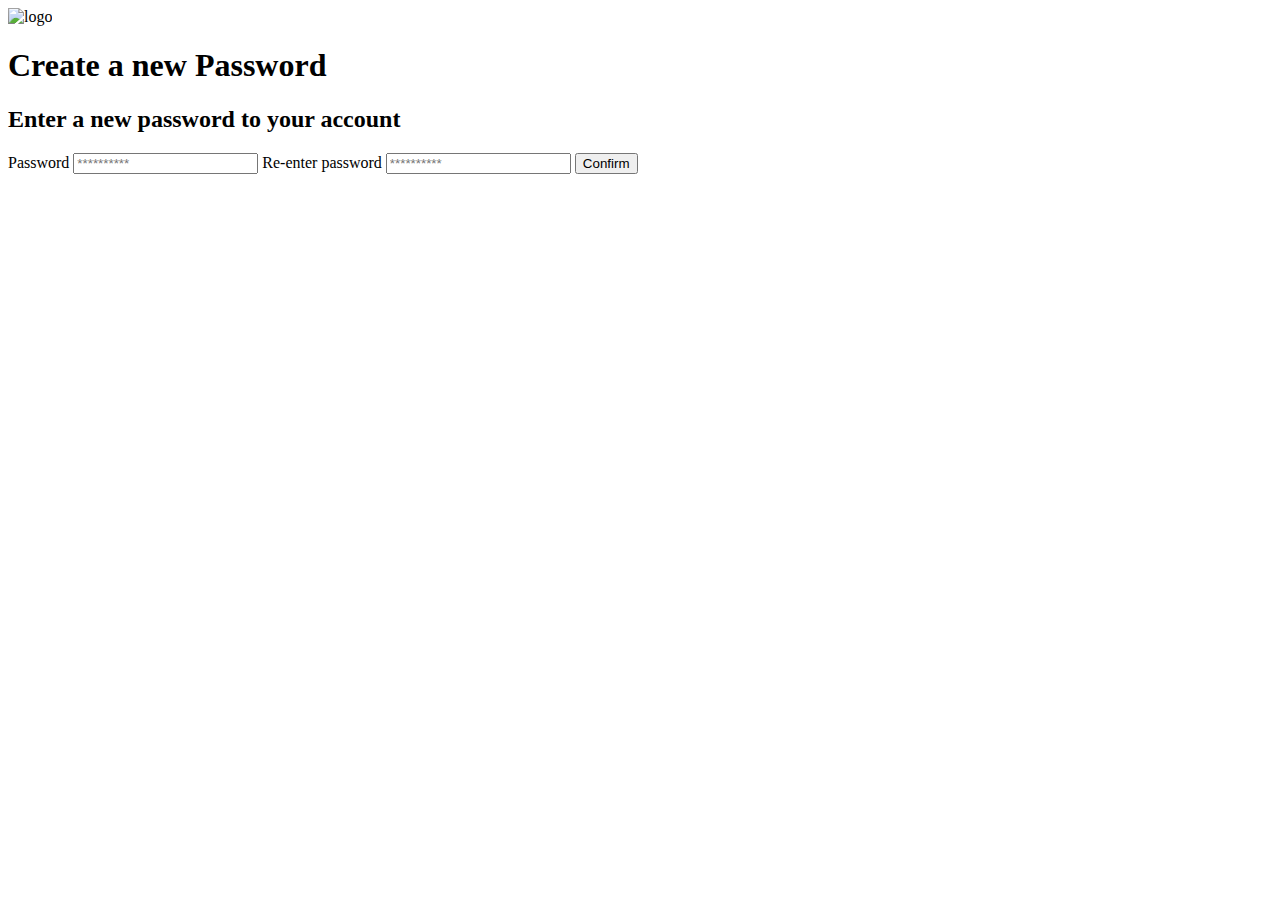
==== login.html @ bd33f134 "Add structure in login" ====
<!DOCTYPE html>
<html lang="es">
<head>
  <meta charset="UTF-8">
  <meta http-equiv="X-UA-Compatible" content="IE=edge">
  <meta name="viewport" content="width=device-width, initial-scale=1.0">
  <title>Document</title>
</head>
<body>


  <div class="login">

    <div class="form_container">

      <img src="" alt="logo" class="form_logo">
      <h1 class="form_title">Create a new Password</h1>
      <h2 class="form_subtitle">Enter a new password to your account</h2>

      <form action="#" class="form_form">
        <label for="form_pass">Password</label>
        <input type="password" id="form_pass" class="input-pass" placeholder="**********">

        <label for="form_pass-reenter">Re-enter password</label>
        <input type="password" id="form_pass-reen" class="input_pass reen" placeholder="**********">

        <input type="submit" value="Confirm" class="buttom buttom-login">
      </form>

    </div>
  </div>


</body>
</html>
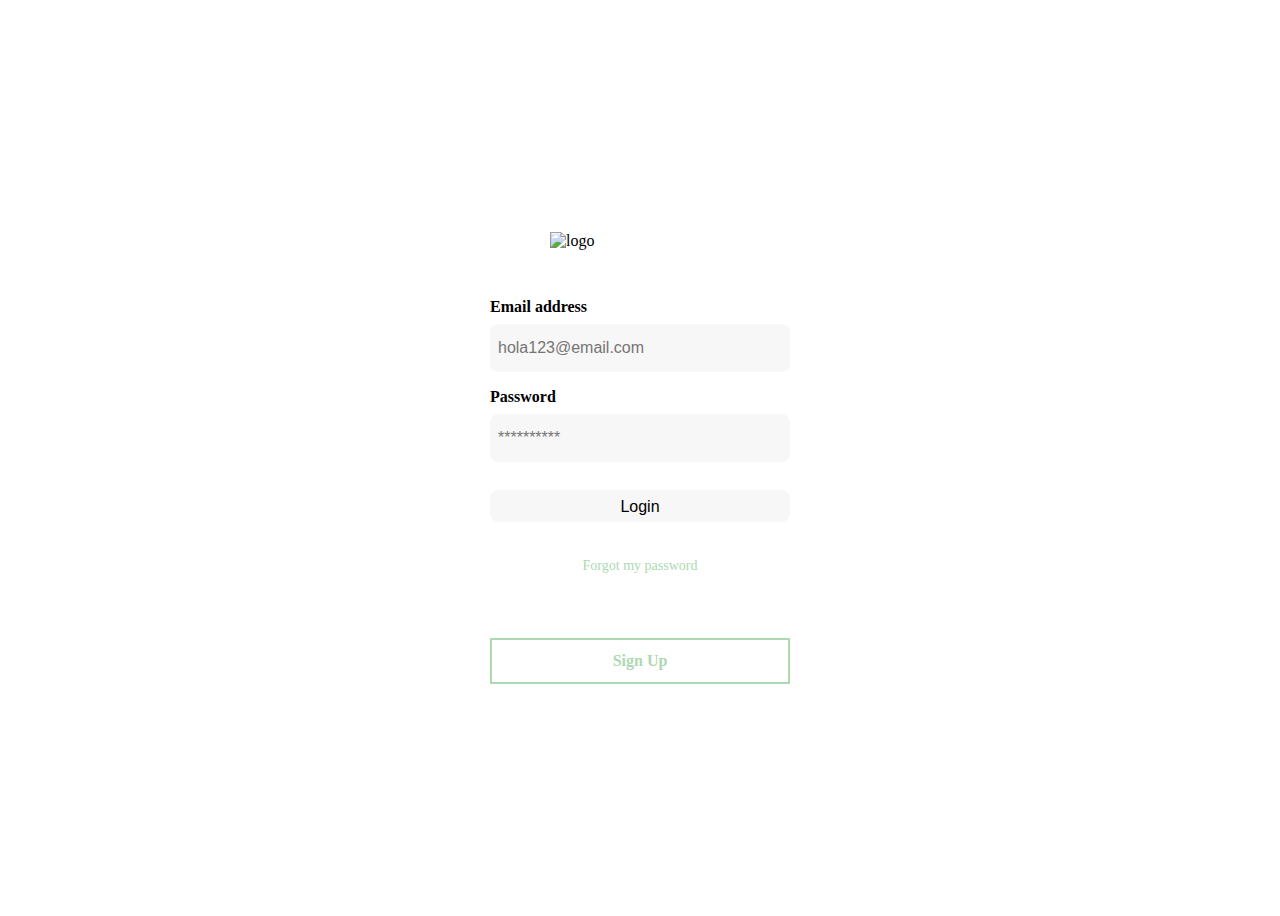
==== commit fe495e5a: "Add login html & css" ====
--- a/login.html
+++ b/login.html
@@ -5,31 +5,40 @@
   <meta http-equiv="X-UA-Compatible" content="IE=edge">
   <meta name="viewport" content="width=device-width, initial-scale=1.0">
   <title>Document</title>
+
+  <!-- Enlace a CSS -->
+  <link rel="stylesheet" href="style.css">
+  <link rel="stylesheet" href="style-login.css">
+
+
+  <!-- Enlace a google Fonts -->
+  <link rel="preconnect" href="https://fonts.googleapis.com">
+  <link rel="preconnect" href="https://fonts.gstatic.com" crossorigin>
+  <link href="https://fonts.googleapis.com/css2?family=Quicksand:wght@300;500;700&display=swap" rel="stylesheet">
 </head>
 <body>
+  
+  <div class="main">
 
+    <div class="login">
 
-  <div class="login">
+      <img src="./Platzi_YardSale_Logos/logo_yard_sale.svg" alt="logo" class="login_logo">
 
-    <div class="form_container">
+      <form action="#" class="login_form">
+        <label for="form_email">Email address</label>
+        <input type="email" id="form_email" class="input_email" placeholder="hola123@email.com">
 
-      <img src="" alt="logo" class="form_logo">
-      <h1 class="form_title">Create a new Password</h1>
-      <h2 class="form_subtitle">Enter a new password to your account</h2>
+        <label for="form_pass">Password</label>
+        <input type="password" id="form_pass" class="input_pass" placeholder="**********">
 
-      <form action="#" class="form_form">
-        <label for="form_pass">Password</label>
-        <input type="password" id="form_pass" class="input-pass" placeholder="**********">
+        <input type="submit" value="Login" class="buttom buttom-login">
 
-        <label for="form_pass-reenter">Re-enter password</label>
-        <input type="password" id="form_pass-reen" class="input_pass reen" placeholder="**********">
+        <a href="/">Forgot my password</a>
 
-        <input type="submit" value="Confirm" class="buttom buttom-login">
       </form>
 
+      <buttom class="buttom buttom-signup">Sign Up</buttom>
     </div>
   </div>
-
-
 </body>
 </html>--- a/style-login.css
+++ b/style-login.css
@@ -0,0 +1,112 @@
+
+/* * Variables de color */
+:root {
+  --white: #fff;
+  --black: #000;
+  --very-light-pink: #c7c7c7;
+  --text-input-field: #f7f7f7;
+  --hospital-green: #acd9b2;
+  --sm: 14px;
+  --md: 16px;
+  --lg: 18px;
+}
+/* * Fin de estilos basicos */
+
+
+
+/* Contenedor de la página */
+.main {
+  width: 100%;
+  height: 100vh;
+  display: grid;
+  place-items: center;
+}
+
+
+
+/* Contenedor del formulario */
+.login {
+  display: grid;
+  grid-template-rows: auto 1fr auto;
+  width: 300px;
+}
+
+
+
+/* Estilos del logo & titulo & subtitulo */
+.login_logo {
+  width: 180px;
+  margin-bottom: 48px;
+  justify-self: center;
+  /* display: none; */
+}
+
+/* @media (max-width: 640px) {
+  .login_logo {
+    display: block;
+  }
+} */
+
+
+
+/* Estilos del formulario */
+.login_form {
+  display: flex;
+  flex-direction: column;
+}
+
+
+
+/* Estilo de label & input */
+form label {
+  font-size: var(--md);
+  font-weight: bold;
+  margin-bottom: 8px;
+}
+
+input {
+  background-color: var(--text-input-field);
+  border: none;
+  border-radius: 8px;
+  height: 32px;
+  font-size: var(--md);
+  padding: 8px; 
+  margin-bottom: 16px;
+}
+
+
+/* Estilo <a> */
+.login a {
+  color: var(--hospital-green);
+  font-size: var(--sm);
+  text-decoration: none;
+  text-align: center;
+  margin-top: 24px;
+  margin-bottom: 64px;
+}
+
+
+/* Buttom login */
+.buttom-login {
+  margin-top: 12px;
+  margin-bottom: 12px;
+}
+
+/* Bottom sign up */
+.buttom-signup {
+  text-align: center;
+  background-color: var(--white);
+  color: var(--hospital-green);
+  border: var(--hospital-green) solid 2px;
+  font-weight: bold;
+  padding: 4px 0;
+  box-sizing:border-box;
+  padding: 12px;
+}
+
+@media (max-width: 640px) {
+  .buttom-signup {
+    margin-top: 200px;
+    color: red;
+  }
+}
